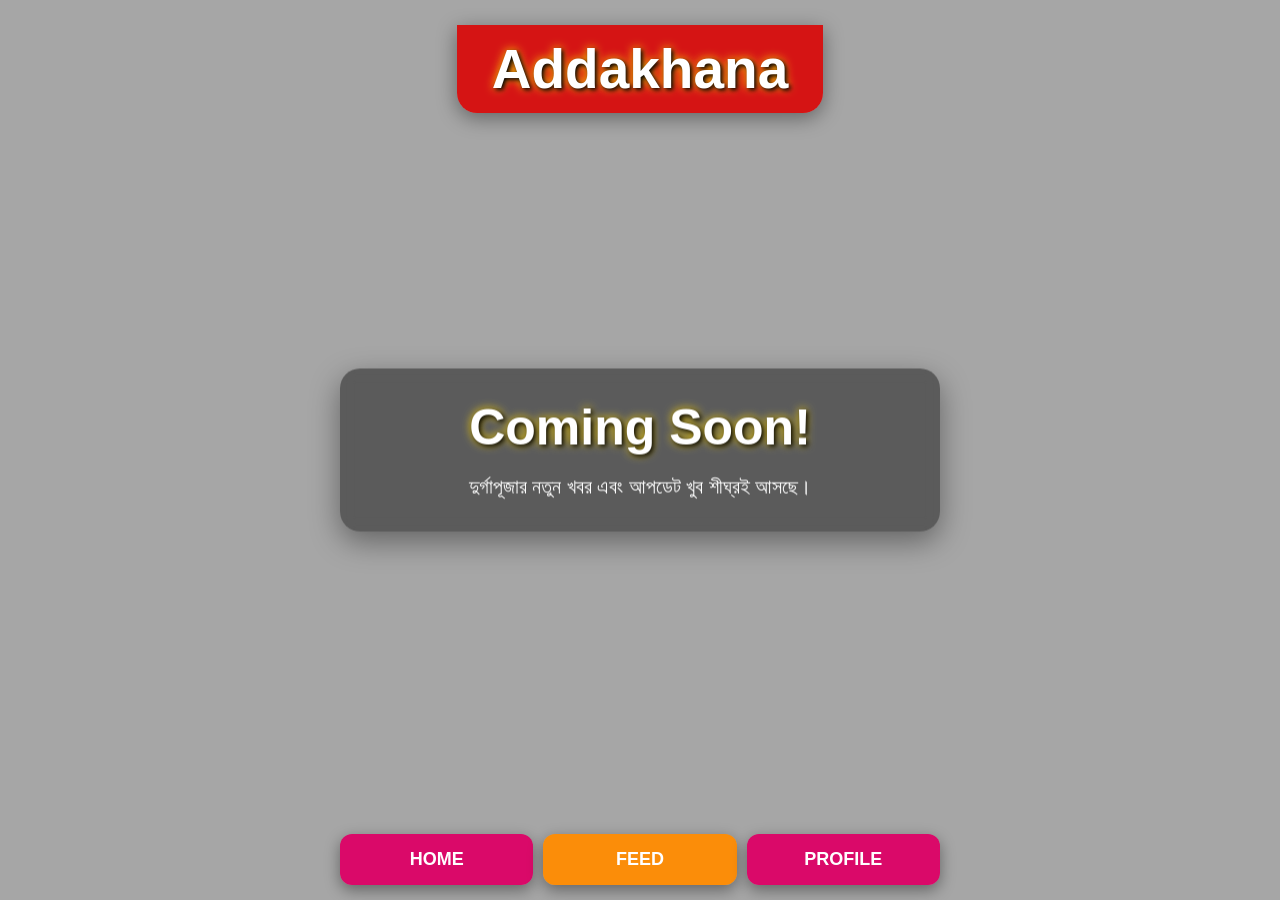
==== index2.html @ 954b07e1 "Add files via upload" ====
<!DOCTYPE html><html lang="en"><head><meta charset="UTF-8">

<meta name="viewport"
      content="width=device-width, initial-scale=1.0">

<title>Addakhana - Feed</title>

<link rel="stylesheet" href="style2.css">

</head><body><!-- =========================
     BACKGROUND VIDEO
========================== -->

<video
    class="bg-video"
    autoplay
    muted
    loop
    playsinline
    preload="auto"
>

    <source
        src="subhodurgapuja.mp4"
        type="video/mp4">

    Your browser does not support the video tag.

</video>


<!-- =========================
     DURGA PUJA TITLE
========================== -->

<div class="page-title">

    <h1 id="home">
        Addakhana
    </h1>

</div>


<!-- =========================
     FEED CONTENT
========================== -->

<main class="coming-soon">

    <h2>
        Coming Soon!
    </h2>

    <p>
        দুর্গাপূজার নতুন খবর এবং আপডেট
        খুব শীঘ্রই আসছে।
    </p>

</main>


<!-- =========================
     BOTTOM NAVIGATION
========================== -->

<div class="bottom-navigation">


    <div class="nav-box">

        <a href="index.html">
            HOME
        </a>

    </div>


    <div class="nav-box active">

        <a href="#home">
            FEED
        </a>

    </div>


    <div class="nav-box">

        <a href="index3.html">
            PROFILE
        </a>

    </div>


</div>

</body></html>
---- style2.css ----
/* =====================================================
   BASIC RESET
===================================================== */

* {
    margin: 0;
    padding: 0;
    box-sizing: border-box;
}


/* =====================================================
   BODY
===================================================== */

body {
    min-height: 100vh;
    width: 100%;

    font-family: Arial, sans-serif;

    position: relative;

    overflow: hidden;

    color: white;
}


/* =====================================================
   BACKGROUND VIDEO
===================================================== */

.bg-video {
    position: fixed;

    top: 0;
    left: 0;

    width: 100%;
    height: 100%;

    object-fit: cover;
    object-position: center;

    z-index: -2;

    pointer-events: none;
}


/* =====================================================
   DARK OVERLAY
===================================================== */

body::before {
    content: "";

    position: fixed;

    top: 0;
    left: 0;

    width: 100%;
    height: 100%;

    background: rgba(0, 0, 0, 0.35);

    z-index: -1;

    pointer-events: none;
}


/* =====================================================
   PAGE TITLE
===================================================== */

.page-title {
    width: 100%;

    text-align: center;

    padding-top: 25px;
}


.page-title h1 {
    display: inline-block;

    color: white;

    background: rgba(220, 0, 0, 0.88);

    padding: 12px 35px;

    border-radius: 0 0 20px 20px;

    font-size: clamp(28px, 5vw, 55px);

    text-shadow:
        2px 2px 4px black,
        0 0 10px #ffd700;

    box-shadow:
        0 5px 20px rgba(0, 0, 0, 0.4);
}


/* =====================================================
   MUSIC BUTTON
===================================================== */

.music-button {
    position: absolute;

    left: 50%;
    bottom: 90px;

    transform: translateX(-50%);

    width: min(90%, 600px);

    text-align: center;
}


.music-button a {
    display: block;

    width: 100%;

    padding: 17px;

    background: rgba(255, 165, 0, 0.92);

    border-radius: 20px;

    color: white;

    text-decoration: none;

    font-size: clamp(18px, 4vw, 25px);

    font-weight: bold;

    text-shadow: 1px 1px 3px black;

    box-shadow:
        0 10px 30px rgba(0, 0, 0, 0.4),
        0 0 20px rgba(255, 215, 0, 0.5);

    backdrop-filter: blur(5px);

    transition: 0.3s;
}


.music-button a:hover {
    color: #fff700;

    transform: translateY(-4px);
}


/* =====================================================
   SPOTIFY PLAYLIST
   POSITIONED ABOVE BOTTOM NAVIGATION
===================================================== */

.spotify-container {
    position: fixed;

    left: 50%;

    /*
       IMPORTANT:
       Keep the Spotify player above
       the bottom navigation.
    */

    bottom: 105px;

    transform: translateX(-50%);

    width: min(92%, 700px);

    padding: 8px;

    background: rgba(0, 0, 0, 0.60);

    border-radius: 18px;

    box-shadow:
        0 10px 30px rgba(0, 0, 0, 0.5),
        0 0 20px rgba(255, 255, 255, 0.15);

    backdrop-filter: blur(6px);

    z-index: 20;
}


/* Spotify iframe */

.spotify-container iframe {
    display: block;

    width: 100%;

    height: 152px;

    border: 0;

    border-radius: 12px;
}


/* =====================================================
   BOTTOM NAVIGATION
===================================================== */

.bottom-navigation {
    position: fixed;

    left: 50%;

    bottom: 15px;

    transform: translateX(-50%);

    width: min(92%, 600px);

    display: flex;

    gap: 10px;

    z-index: 30;
}


/* =====================================================
   NAVIGATION BOX
===================================================== */

.nav-box {
    flex: 1;

    min-width: 0;

    text-align: center;

    background: rgba(221, 0, 102, 0.95);

    padding: 15px 8px;

    border-radius: 12px;

    box-shadow:
        0 5px 15px rgba(0, 0, 0, 0.4);

    transition: 0.3s;
}


/* =====================================================
   NAVIGATION LINK
===================================================== */

.nav-box a {
    display: block;

    color: white;

    text-decoration: none;

    font-size: clamp(13px, 3vw, 18px);

    font-weight: bold;

    white-space: nowrap;

    overflow: hidden;

    text-overflow: ellipsis;
}


/* =====================================================
   NAVIGATION HOVER
===================================================== */

.nav-box:hover {
    transform: translateY(-4px);

    background: rgba(180, 0, 80, 0.95);

    box-shadow:
        0 8px 20px rgba(0, 0, 0, 0.4);
}


/* =====================================================
   ACTIVE NAVIGATION
===================================================== */

.nav-box.active {
    background: rgba(255, 140, 0, 0.95);
}


.nav-box.active:hover {
    background: rgba(255, 110, 0, 0.95);
}


/* =====================================================
   COMING SOON
===================================================== */

.coming-soon {
    position: absolute;

    top: 50%;
    left: 50%;

    transform: translate(-50%, -50%);

    width: min(90%, 600px);

    text-align: center;

    padding: 30px 20px;

    background: rgba(0, 0, 0, 0.45);

    border-radius: 20px;

    backdrop-filter: blur(7px);

    box-shadow:
        0 10px 30px rgba(0, 0, 0, 0.4);
}


.coming-soon h2 {
    color: white;

    font-size: clamp(30px, 7vw, 50px);

    margin-bottom: 15px;

    text-shadow:
        2px 2px 5px black,
        0 0 10px #ffd700;
}


.coming-soon p {
    color: white;

    font-size: clamp(15px, 3vw, 20px);

    line-height: 1.5;
}


/* =====================================================
   TABLET / MOBILE
===================================================== */

@media (max-width: 600px) {

    /* -----------------------------
       PAGE TITLE
    ----------------------------- */

    .page-title {
        padding-top: 15px;
    }


    .page-title h1 {
        padding: 10px 25px;

        border-radius: 0 0 15px 15px;

        font-size: 30px;
    }


    /* -----------------------------
       MUSIC BUTTON
    ----------------------------- */

    .music-button {
        width: 92%;

        bottom: 85px;
    }


    .music-button a {
        padding: 14px;

        font-size: 18px;
    }


    /* -----------------------------
       SPOTIFY
    ----------------------------- */

    .spotify-container {
        width: 92%;

        /*
           Keep enough distance from
           bottom navigation.
        */

        bottom: 105px;

        padding: 6px;

        border-radius: 15px;
    }


    .spotify-container iframe {
        width: 100%;

        height: 152px;

        border-radius: 10px;
    }


    /* -----------------------------
       BOTTOM NAVIGATION
    ----------------------------- */

    .bottom-navigation {
        width: 94%;

        bottom: 12px;

        gap: 6px;
    }


    .nav-box {
        padding: 13px 5px;

        border-radius: 10px;
    }


    .nav-box a {
        font-size: 13px;

        white-space: nowrap;
    }


    /* -----------------------------
       COMING SOON
    ----------------------------- */

    .coming-soon {
        width: 90%;

        padding: 25px 15px;
    }


    .coming-soon h2 {
        font-size: 32px;
    }


    .coming-soon p {
        font-size: 16px;
    }
}


/* =====================================================
   SMALL MOBILE
===================================================== */

@media (max-width: 380px) {

    /* -----------------------------
       PAGE TITLE
    ----------------------------- */

    .page-title h1 {
        font-size: 26px;

        padding: 9px 20px;
    }


    /* -----------------------------
       MUSIC BUTTON
    ----------------------------- */

    .music-button {
        width: 95%;

        bottom: 82px;
    }


    .music-button a {
        padding: 12px;

        font-size: 16px;
    }


    /* -----------------------------
       SPOTIFY
    ----------------------------- */

    .spotify-container {
        width: 94%;

        bottom: 100px;

        padding: 5px;
    }


    .spotify-container iframe {
        height: 152px;
    }


    /* -----------------------------
       BOTTOM NAVIGATION
    ----------------------------- */

    .bottom-navigation {
        width: 95%;

        bottom: 10px;

        gap: 4px;
    }


    .nav-box {
        padding: 11px 3px;

        border-radius: 9px;
    }


    .nav-box a {
        font-size: 11px;

        white-space: nowrap;
    }


    /* -----------------------------
       COMING SOON
    ----------------------------- */

    .coming-soon {
        width: 92%;
    }


    .coming-soon h2 {
        font-size: 27px;
    }


    .coming-soon p {
        font-size: 14px;
    }
}


/* =====================================================
   LANDSCAPE MOBILE
===================================================== */

@media (max-height: 500px) and (orientation: landscape) {

    /* -----------------------------
       PAGE TITLE
    ----------------------------- */

    .page-title {
        padding-top: 5px;
    }


    .page-title h1 {
        font-size: 24px;

        padding: 6px 20px;
    }


    /* -----------------------------
       MUSIC BUTTON
    ----------------------------- */

    .music-button {
        bottom: 65px;
    }


    .music-button a {
        padding: 8px;

        font-size: 15px;
    }


    /* -----------------------------
       SPOTIFY
    ----------------------------- */

    .spotify-container {
        bottom: 75px;

        width: min(80%, 600px);

        padding: 5px;
    }


    .spotify-container iframe {
        height: 110px;
    }


    /* -----------------------------
       BOTTOM NAVIGATION
    ----------------------------- */

    .bottom-navigation {
        bottom: 5px;

        width: 85%;

        gap: 5px;
    }


    .nav-box {
        padding: 7px 4px;
    }


    .nav-box a {
        font-size: 11px;
    }


    /* -----------------------------
       COMING SOON
    ----------------------------- */

    .coming-soon {
        width: 80%;
    }
}
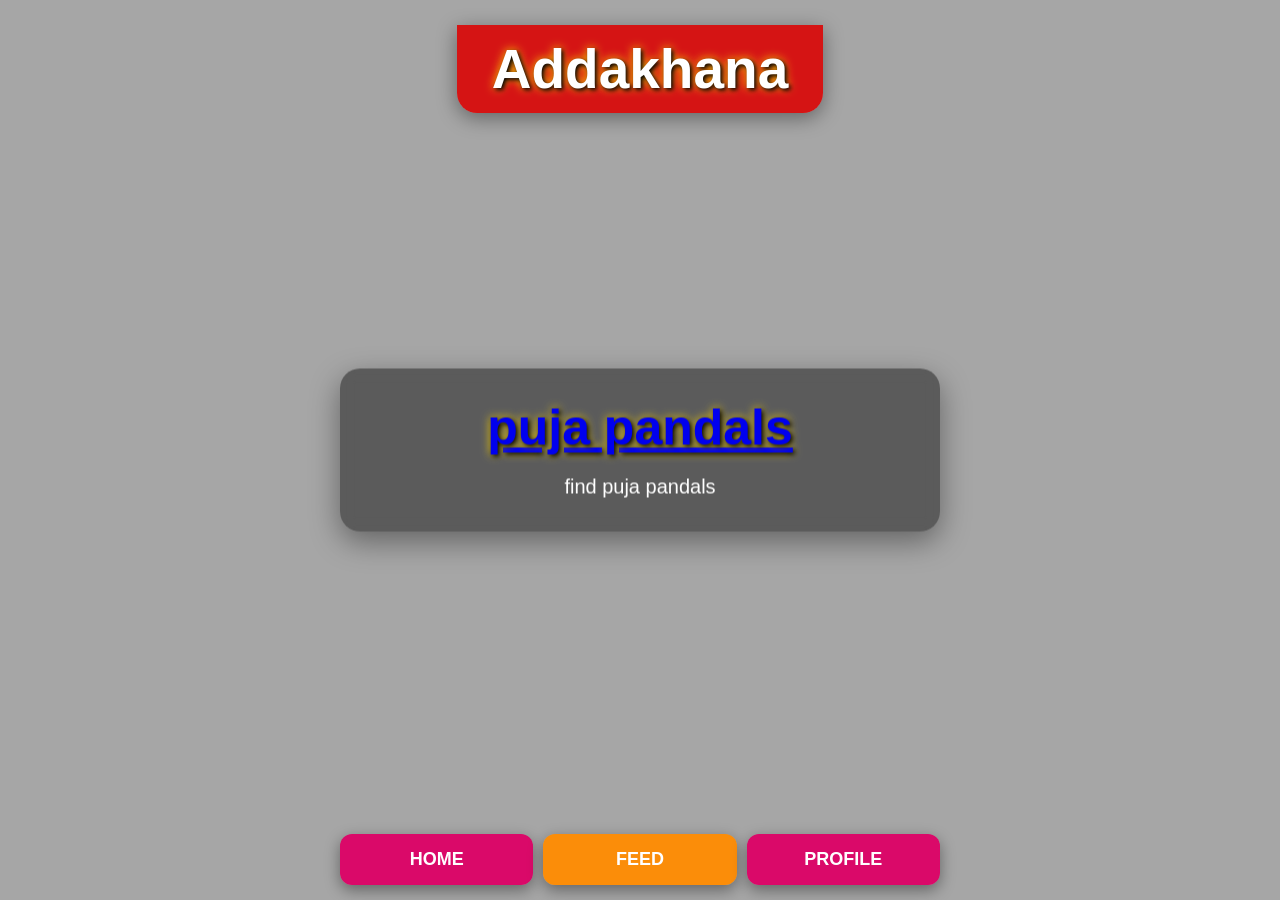
==== commit 50ff9bc8: "Revise coming soon section with link and text update Updated the content in the main section to incl" ====
--- a/index2.html
+++ b/index2.html
@@ -21,7 +21,7 @@
 >
 
     <source
-        src="subhodurgapuja.mp4"
+        src="subhodurgapuja1.mp4"
         type="video/mp4">
 
     Your browser does not support the video tag.
@@ -49,12 +49,11 @@
 <main class="coming-soon">
 
     <h2>
-        Coming Soon!
+        <a href="pujamaps.html">puja pandals</a>
     </h2>
 
     <p>
-        দুর্গাপূজার নতুন খবর এবং আপডেট
-        খুব শীঘ্রই আসছে।
+      find puja pandals
     </p>
 
 </main>
@@ -96,4 +95,4 @@
 
 </div>
 
-</body></html>+</body></html>
